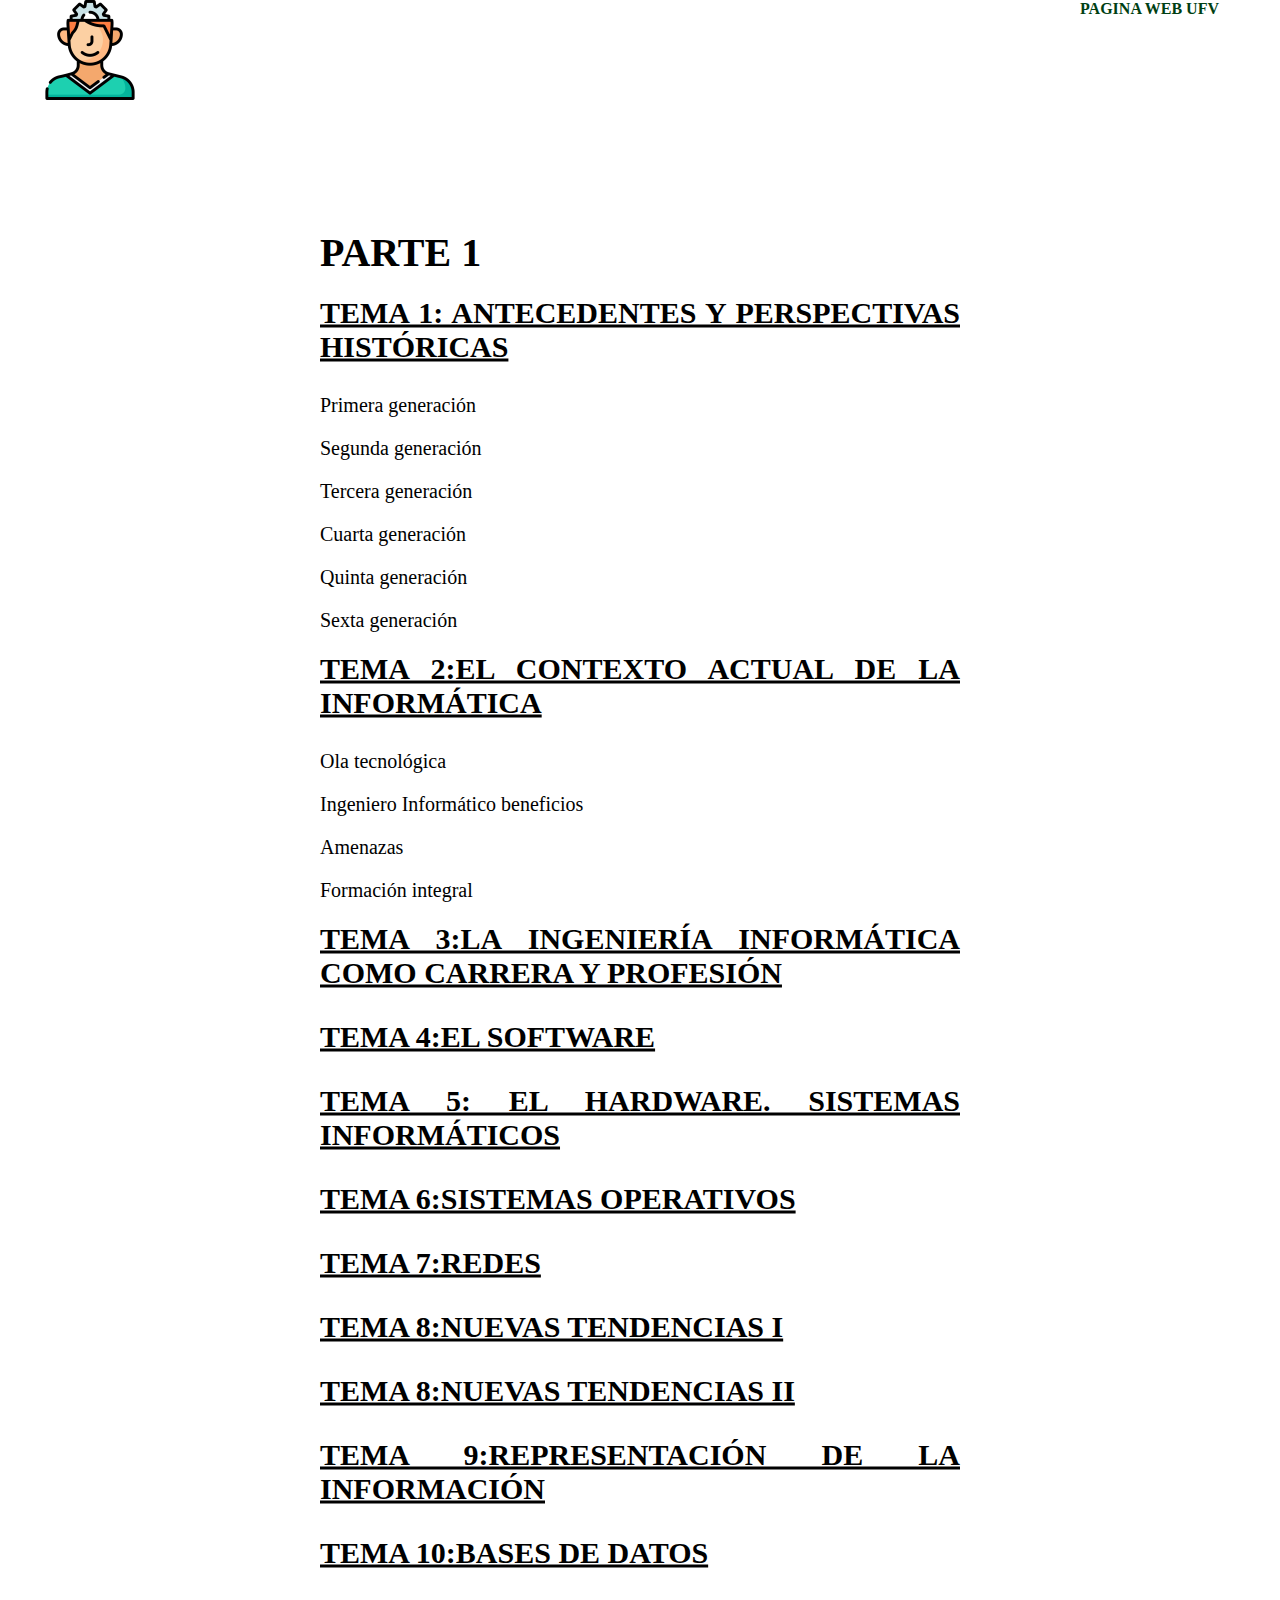
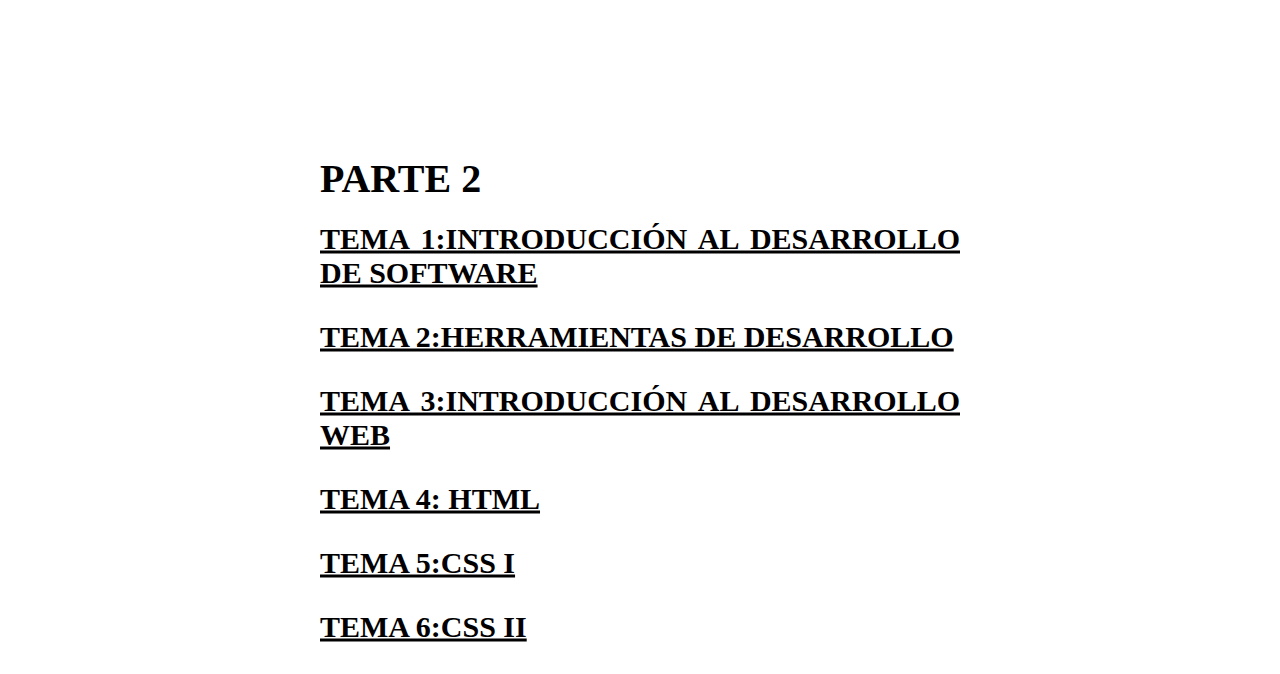
==== PUBLIC/detalleFII.html @ 97488075 "Add files via upload" ====
<!DOCTYPE html>
<html>
<head>
    <title>WEB DE SOFF</title>
    <link href="..\CSS/styles.css" rel="stylesheet">
    <link rel="stylesheet" type="text/css" href="//stackpath.bootstrapcdn.com/font-awesome/4.7.0/css/font-awesome.min.css">
</head>

<body>
    <header>
        <div class="main">
            <dir class="logo">
                <img src="Imagenes/logo.png">
            </dir>
            
        </div>
    </header>

    <div class="pag">
        <ul>
            <li><a href="https://www.ufv.es/estudiar-grado-informatica-madrid/"><b>PAGINA WEB UFV</b></a></li>
        </ul>
    </div>

    <div class="temario">
        <h1><b>PARTE 1</b></h1>
        <h2><b><u>TEMA 1: ANTECEDENTES Y PERSPECTIVAS HISTÓRICAS</u></b></h2>
        <p>Primera generación</p>
        <p>Segunda generación</p>
        <p>Tercera generación</p>
        <p>Cuarta generación</p>
        <p>Quinta generación</p>
        <p>Sexta generación</p>

        <h2><b><u>TEMA 2:EL CONTEXTO ACTUAL DE LA INFORMÁTICA</u></b></h2>

        <p>Ola tecnológica</p>
        <p>Ingeniero Informático beneficios </p>
        <p>Amenazas</p>
        <p>Formación integral</p>

        <h2><b><u>TEMA 3:LA INGENIERÍA INFORMÁTICA COMO CARRERA Y PROFESIÓN</u></b></h2>

        <h2><b><u>TEMA 4:EL SOFTWARE</u></b></h2>

        <h2><b><u>TEMA 5: EL HARDWARE. SISTEMAS INFORMÁTICOS</u></b></h2>

        <h2><b><u>TEMA 6:SISTEMAS OPERATIVOS</u></b></h2>

        <h2><b><u>TEMA 7:REDES</u></b></h2>

        <h2><b><u>TEMA 8:NUEVAS TENDENCIAS I</u></b></h2>

        <h2><b><u>TEMA 8:NUEVAS TENDENCIAS II</u></b></h2>

        <h2><b><u>TEMA 9:REPRESENTACIÓN DE LA INFORMACIÓN</u></b></h2>

        <h2><b><u>TEMA 10:BASES DE DATOS</u></b></h2>
    </div>

    <div class="temario1">
        <h1><b>PARTE 2</b></h1>
        <h2><b><u>TEMA 1:INTRODUCCIÓN AL DESARROLLO DE SOFTWARE</u></b></h2>

        <h2><b><u>TEMA 2:HERRAMIENTAS DE DESARROLLO</u></b></h2>

        <h2><b><u>TEMA 3:INTRODUCCIÓN AL DESARROLLO WEB</u></b></h2>

        <h2><b><u>TEMA 4: HTML</u></b></h2>

        <h2><b><u>TEMA 5:CSS I</u></b></h2>

        <h2><b><u>TEMA 6:CSS II</u></b></h2>
    </div>
    
</body>        
</html>
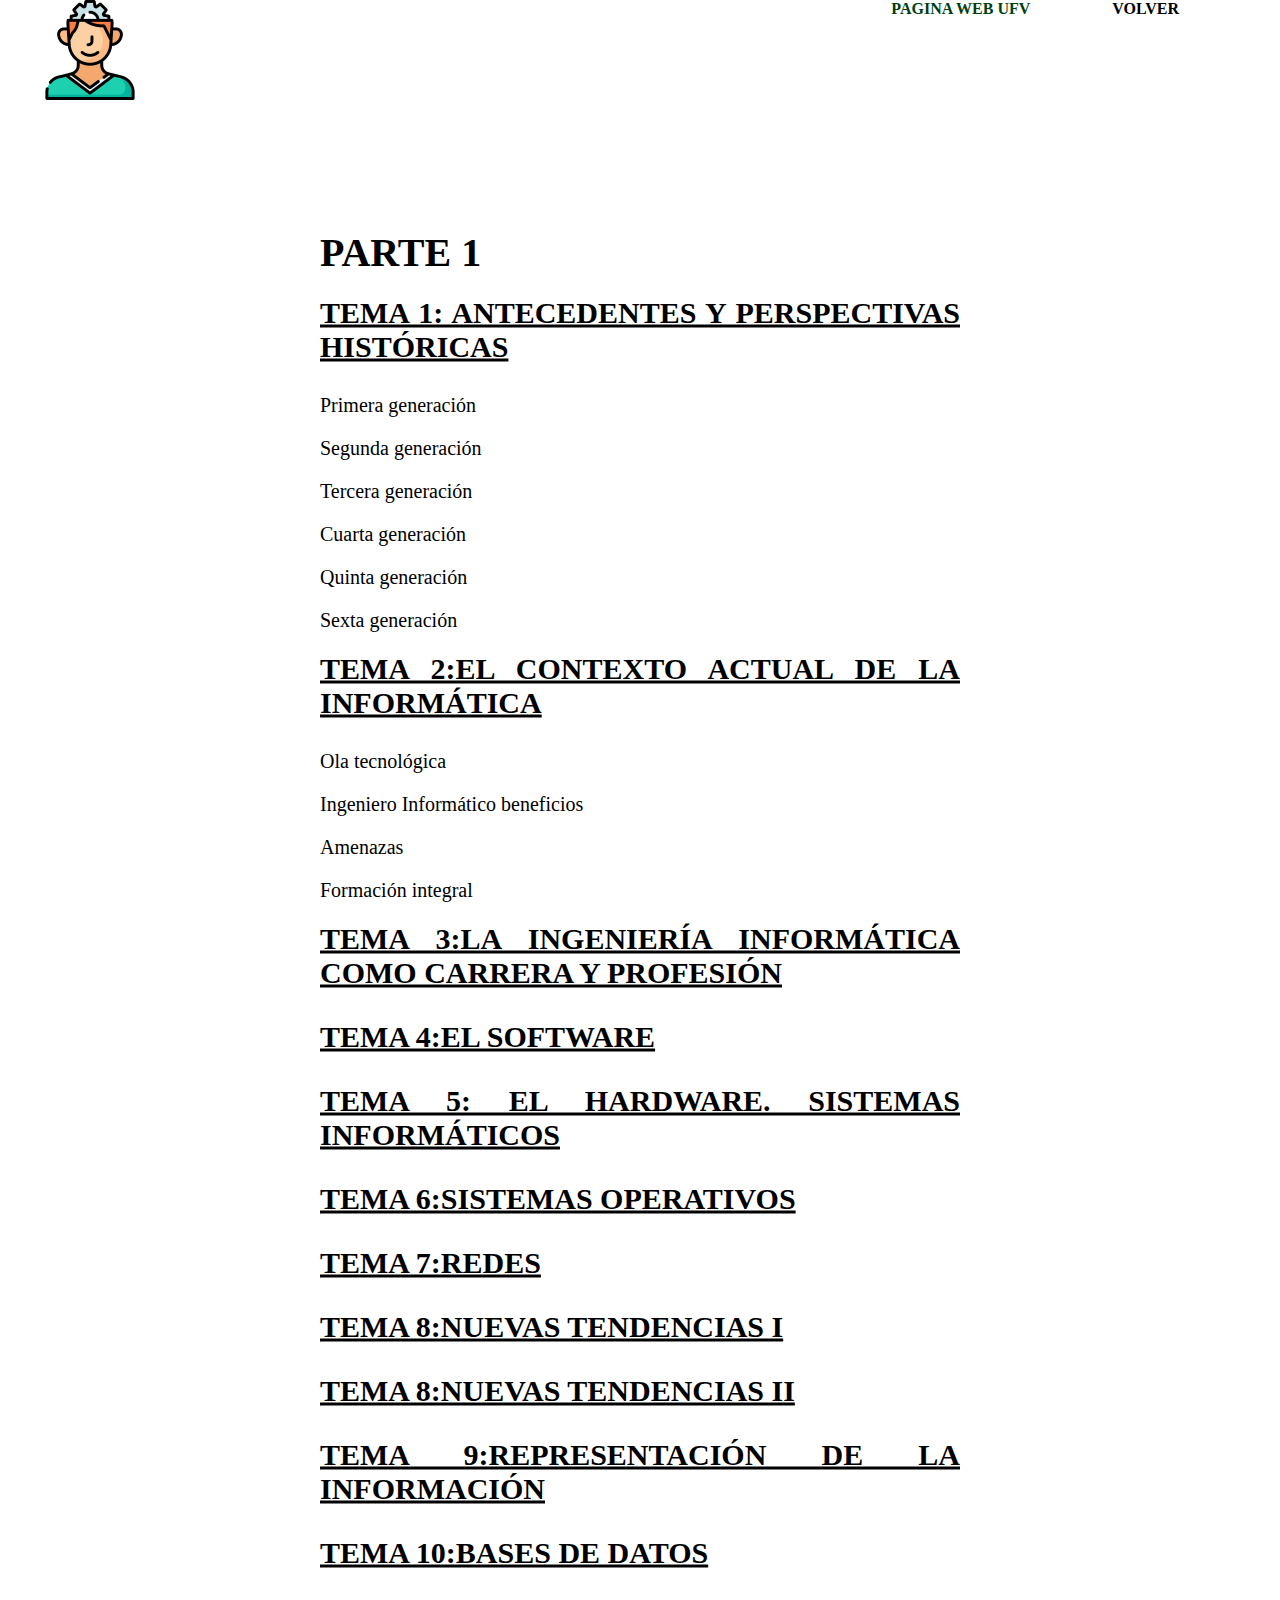
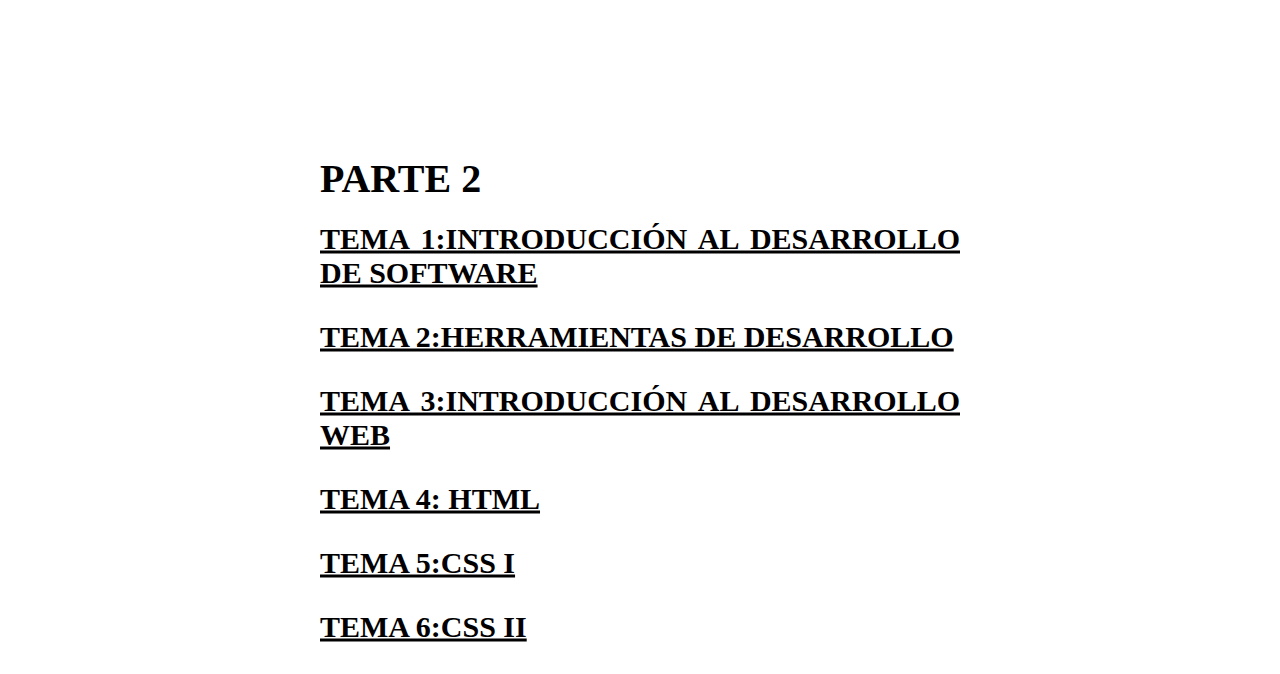
==== commit 9832be77: "Add files via upload" ====
--- a/PUBLIC/detalleFII.html
+++ b/PUBLIC/detalleFII.html
@@ -12,7 +12,9 @@
             <dir class="logo">
                 <img src="Imagenes/logo.png">
             </dir>
-            
+            <ul>
+            <li class="active"><a href="FII.html"><b>VOLVER</b></a></li>
+            </ul>
         </div>
     </header>
 
